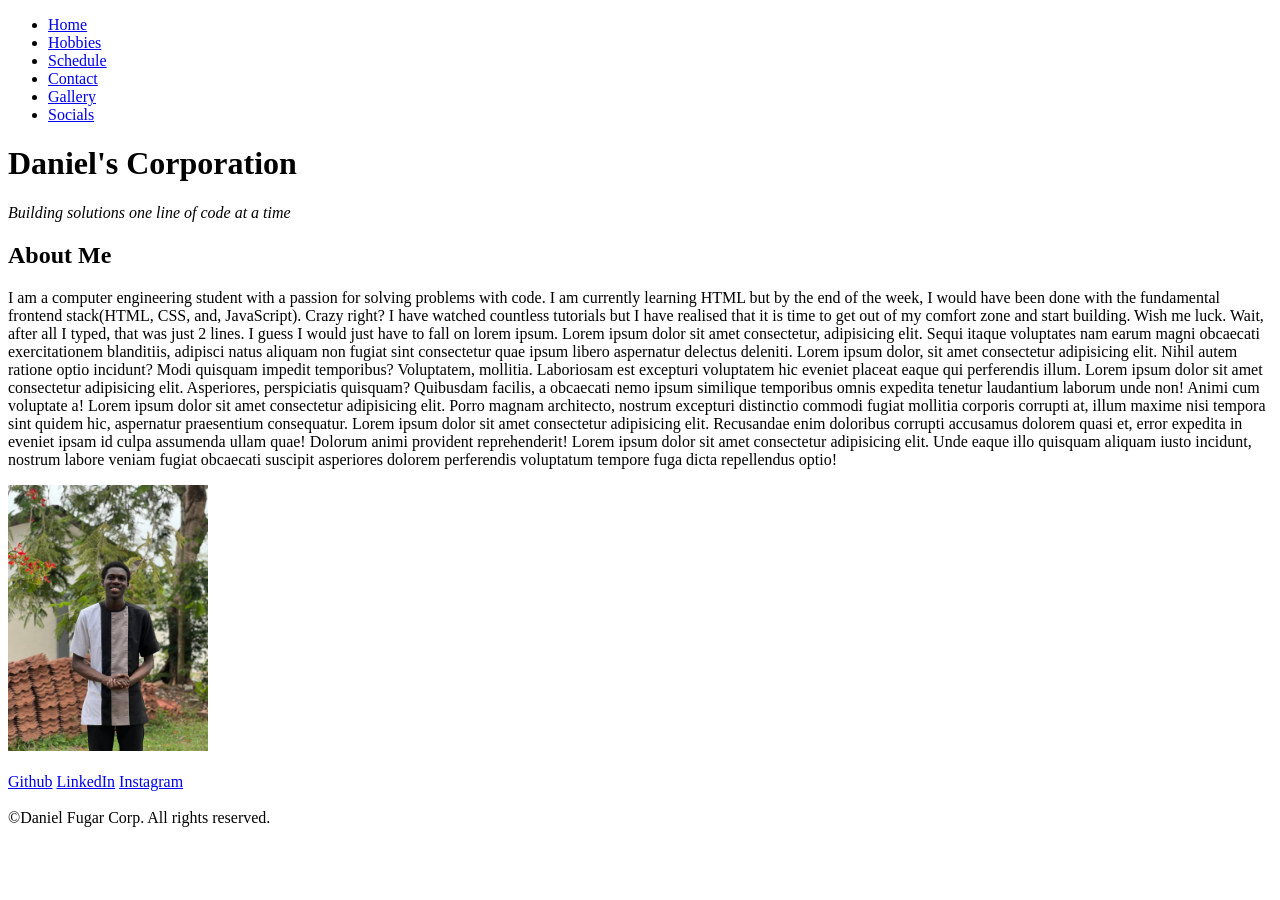
==== index.html @ 21452c7d "Initial commit" ====
<!DOCTYPE html>
<html lang="en">
<head>
  <meta charset="UTF-8" />
  <meta name="viewport" content="width=device-width, initial-scale=1.0" />
  <title>Home</title>
</head>

<body>
  <header>   
    <nav>
      <ul>
        <li>
          <a href="index.html">Home</a>
        </li>
        
        <li>
          <a href="hobbies.html">Hobbies</a>
        </li>
        
        <li>
          <a href="schedule.html">Schedule</a>
        </li>
        
        <li>
          <a href="contact.html">Contact</a>
        </li>

        <li>
          <a href="gallery.html">Gallery</a>
        </li>

        <li>
          <a href="#socials">Socials</a>
        </li>
      </ul>
    </nav>

    <h1>Daniel's Corporation</h1>
    <p><em>Building solutions one line of code at a time</em></p>
  </header>
  
  <main>   
    <section>
      <h2>About Me</h2>
      <p>
        I am a computer engineering student with a passion for solving problems with code. I am currently learning HTML but by the end of the week, I would have been done with the fundamental frontend stack(HTML, CSS, and, JavaScript). Crazy right?
        I have watched countless tutorials but I have realised that it is time to get out of my comfort zone and start building. Wish me luck. Wait, after all I typed, that was just 2 lines. I guess I would just have to fall on lorem ipsum. Lorem
        ipsum dolor sit amet consectetur, adipisicing elit. Sequi itaque voluptates nam earum magni obcaecati exercitationem blanditiis, adipisci natus aliquam non fugiat sint consectetur quae ipsum libero aspernatur delectus deleniti.
        Lorem ipsum dolor, sit amet consectetur adipisicing elit. Nihil autem ratione optio incidunt? Modi quisquam impedit temporibus? Voluptatem, mollitia. Laboriosam est excepturi voluptatem hic eveniet placeat eaque qui perferendis illum.
        Lorem ipsum dolor sit amet consectetur adipisicing elit. Asperiores, perspiciatis quisquam? Quibusdam facilis, a obcaecati nemo ipsum similique temporibus omnis expedita tenetur laudantium laborum unde non! Animi cum voluptate a!
        Lorem ipsum dolor sit amet consectetur adipisicing elit. Porro magnam architecto, nostrum excepturi distinctio commodi fugiat mollitia corporis corrupti at, illum maxime nisi tempora sint quidem hic, aspernatur praesentium consequatur.
        Lorem ipsum dolor sit amet consectetur adipisicing elit. Recusandae enim doloribus corrupti accusamus dolorem quasi et, error expedita in eveniet ipsam id culpa assumenda ullam quae! Dolorum animi provident reprehenderit!
        Lorem ipsum dolor sit amet consectetur adipisicing elit. Unde eaque illo quisquam aliquam iusto incidunt, nostrum labore veniam fugiat obcaecati suscipit asperiores dolorem perferendis voluptatum tempore fuga dicta repellendus optio!
      </p>
    </section>
    
    <section>
      <img src="images/profile-pic-2.jpg" alt="A picture of me" width="200px" loading="lazy">
    </section>
    <br>


  </main>

  <footer>
    <section id="socials">
      <a href="https://github.com/daniel-fugar" id="github">Github</a>
      <a href="#">LinkedIn</a>
      <a href="#">Instagram</a>
    </section>
    <br>
    &copy;Daniel Fugar Corp. All rights reserved.
  </footer>
</body>
</html>
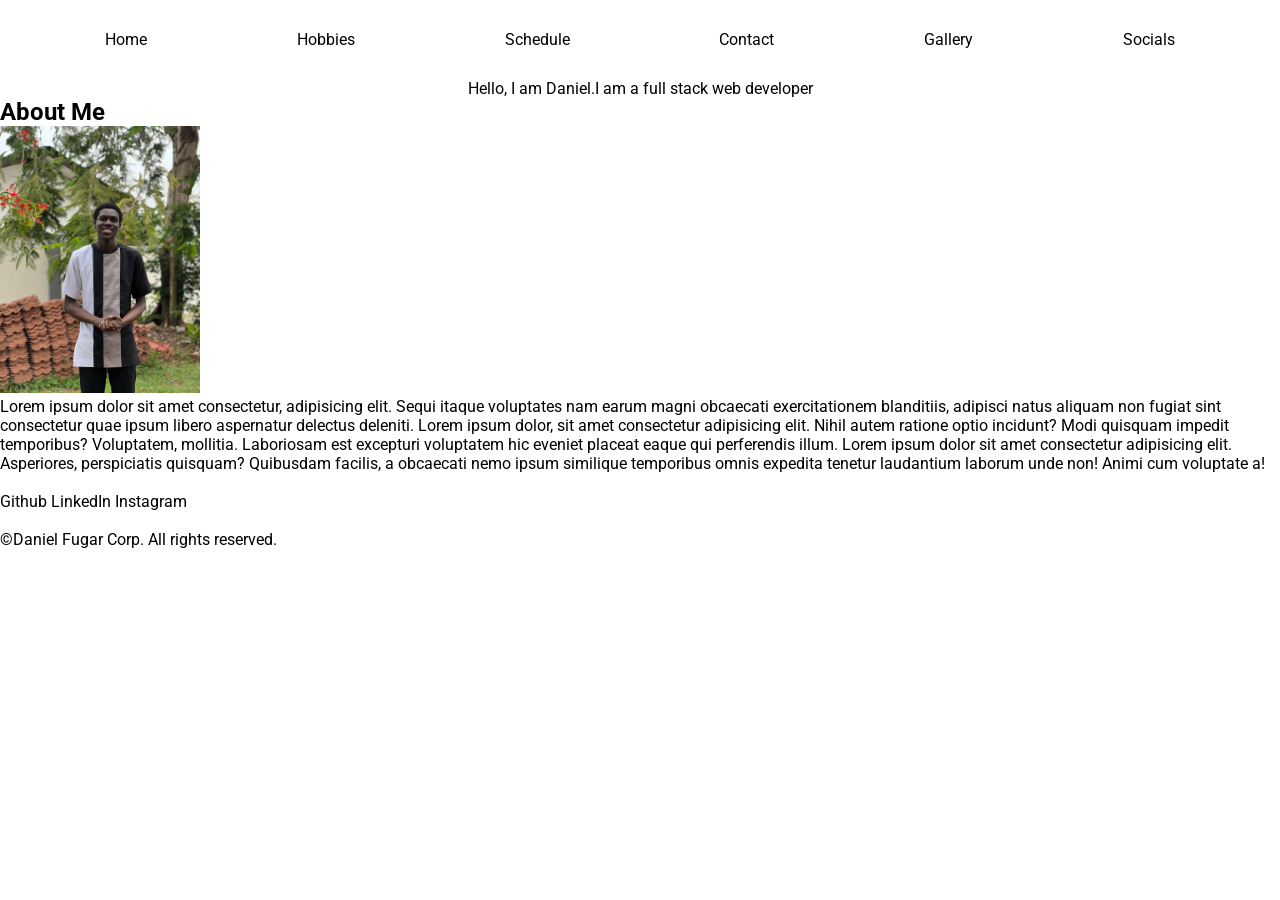
==== commit 67592ea6: "Adding CSS to my about me website. Just started" ====
--- a/index.html
+++ b/index.html
@@ -4,6 +4,10 @@
   <meta charset="UTF-8" />
   <meta name="viewport" content="width=device-width, initial-scale=1.0" />
   <title>Home</title>
+  <link rel="stylesheet" href="style.css">
+  <link rel="preconnect" href="https://fonts.googleapis.com">
+  <link rel="preconnect" href="https://fonts.gstatic.com" crossorigin>
+  <link href="https://fonts.googleapis.com/css2?family=Roboto:ital,wght@0,100..900;1,100..900&display=swap" rel="stylesheet">
 </head>
 
 <body>
@@ -36,28 +40,26 @@
       </ul>
     </nav>
 
-    <h1>Daniel's Corporation</h1>
-    <p><em>Building solutions one line of code at a time</em></p>
+    <!-- <h1>Daniel's Corporation</h1>
+    <p><em>Building solutions one line of code at a time</em></p> -->
+
+    <section class="home">
+      <p>Hello, I am Daniel.</p>
+      <p>I am a full stack web developer</p>
+    </section>
   </header>
   
   <main>   
     <section>
       <h2>About Me</h2>
+      <img src="images/profile-pic-2.jpg" alt="A picture of me" width="200px" loading="lazy">
       <p>
-        I am a computer engineering student with a passion for solving problems with code. I am currently learning HTML but by the end of the week, I would have been done with the fundamental frontend stack(HTML, CSS, and, JavaScript). Crazy right?
-        I have watched countless tutorials but I have realised that it is time to get out of my comfort zone and start building. Wish me luck. Wait, after all I typed, that was just 2 lines. I guess I would just have to fall on lorem ipsum. Lorem
-        ipsum dolor sit amet consectetur, adipisicing elit. Sequi itaque voluptates nam earum magni obcaecati exercitationem blanditiis, adipisci natus aliquam non fugiat sint consectetur quae ipsum libero aspernatur delectus deleniti.
+        Lorem ipsum dolor sit amet consectetur, adipisicing elit. Sequi itaque voluptates nam earum magni obcaecati exercitationem blanditiis, adipisci natus aliquam non fugiat sint consectetur quae ipsum libero aspernatur delectus deleniti.
         Lorem ipsum dolor, sit amet consectetur adipisicing elit. Nihil autem ratione optio incidunt? Modi quisquam impedit temporibus? Voluptatem, mollitia. Laboriosam est excepturi voluptatem hic eveniet placeat eaque qui perferendis illum.
         Lorem ipsum dolor sit amet consectetur adipisicing elit. Asperiores, perspiciatis quisquam? Quibusdam facilis, a obcaecati nemo ipsum similique temporibus omnis expedita tenetur laudantium laborum unde non! Animi cum voluptate a!
-        Lorem ipsum dolor sit amet consectetur adipisicing elit. Porro magnam architecto, nostrum excepturi distinctio commodi fugiat mollitia corporis corrupti at, illum maxime nisi tempora sint quidem hic, aspernatur praesentium consequatur.
-        Lorem ipsum dolor sit amet consectetur adipisicing elit. Recusandae enim doloribus corrupti accusamus dolorem quasi et, error expedita in eveniet ipsam id culpa assumenda ullam quae! Dolorum animi provident reprehenderit!
-        Lorem ipsum dolor sit amet consectetur adipisicing elit. Unde eaque illo quisquam aliquam iusto incidunt, nostrum labore veniam fugiat obcaecati suscipit asperiores dolorem perferendis voluptatum tempore fuga dicta repellendus optio!
       </p>
     </section>
     
-    <section>
-      <img src="images/profile-pic-2.jpg" alt="A picture of me" width="200px" loading="lazy">
-    </section>
     <br>
 
 
--- a/style.css
+++ b/style.css
@@ -0,0 +1,39 @@
+:root {
+  --primary-color: #19183B;
+  --secondary-color: #708993;
+  --accent-color: #A1C2BD;
+  --text-color: #E7F2EF;
+}
+
+* {
+  margin: 0;
+  padding: 0;
+  box-sizing: border-box;
+  font-family: 'Roboto', sans-serif;
+}
+
+ul {
+  display: flex;
+  list-style: none;
+  justify-content: space-around;
+}
+
+a {
+  text-decoration: none;
+  color: black;
+
+}
+
+nav {
+  padding: 30px;
+}
+
+nav li a:active {
+  text-decoration: underline;
+
+}
+
+.home {
+  display: flex;
+  justify-content: center;
+}
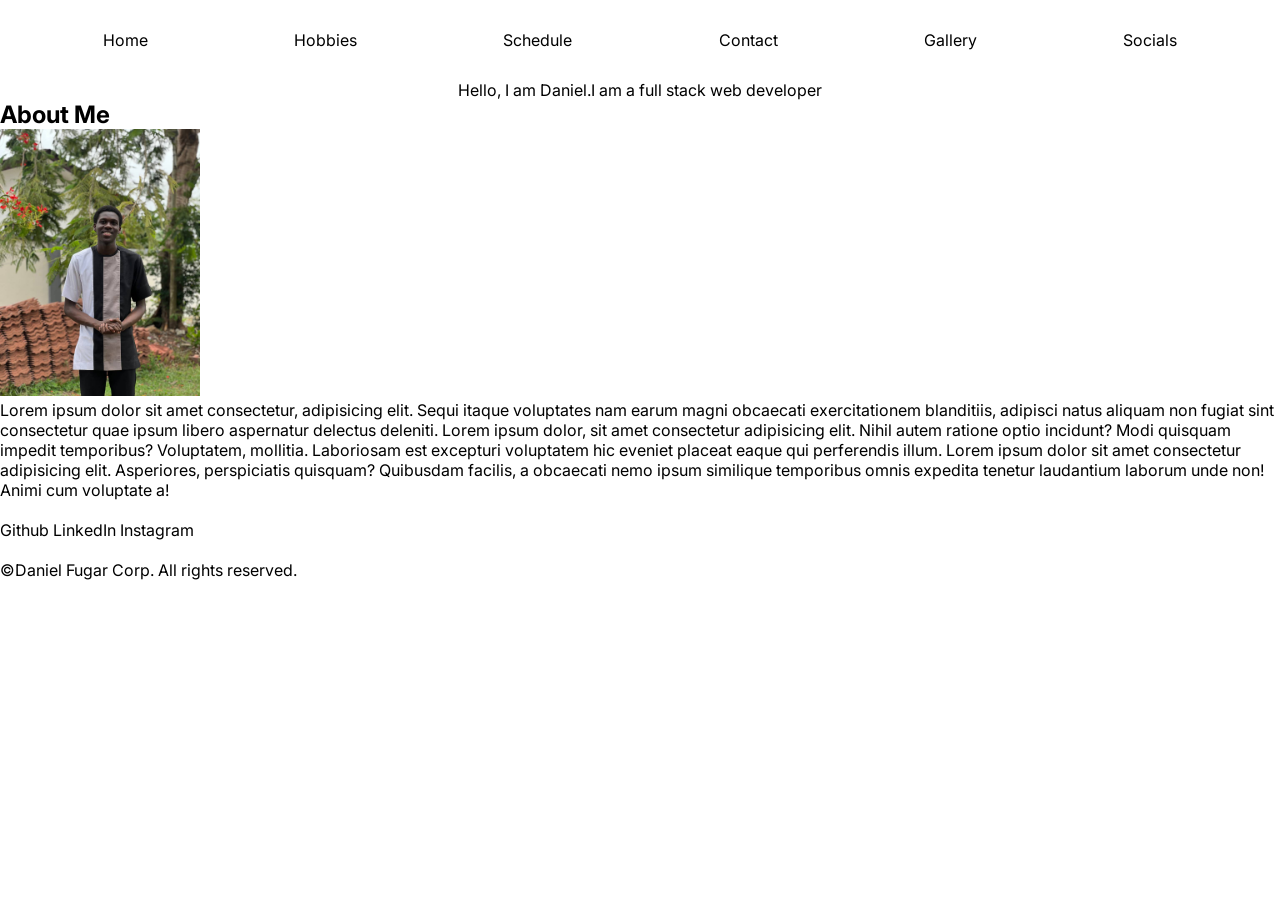
==== commit dc4da724: "Completed styling of schedule table" ====
--- a/index.html
+++ b/index.html
@@ -5,9 +5,6 @@
   <meta name="viewport" content="width=device-width, initial-scale=1.0" />
   <title>Home</title>
   <link rel="stylesheet" href="style.css">
-  <link rel="preconnect" href="https://fonts.googleapis.com">
-  <link rel="preconnect" href="https://fonts.gstatic.com" crossorigin>
-  <link href="https://fonts.googleapis.com/css2?family=Roboto:ital,wght@0,100..900;1,100..900&display=swap" rel="stylesheet">
 </head>
 
 <body>
--- a/style.css
+++ b/style.css
@@ -1,3 +1,5 @@
+@import url('https://fonts.googleapis.com/css2?family=Inter:ital,opsz,wght@0,14..32,100..900;1,14..32,100..900&display=swap');
+
 :root {
   --primary-color: #19183B;
   --secondary-color: #708993;
@@ -9,8 +11,12 @@
   margin: 0;
   padding: 0;
   box-sizing: border-box;
-  font-family: 'Roboto', sans-serif;
+  font-family: 'Inter', sans-serif;
 }
+
+/* body {
+  background-color: var(--primary-color);
+} */
 
 ul {
   display: flex;
